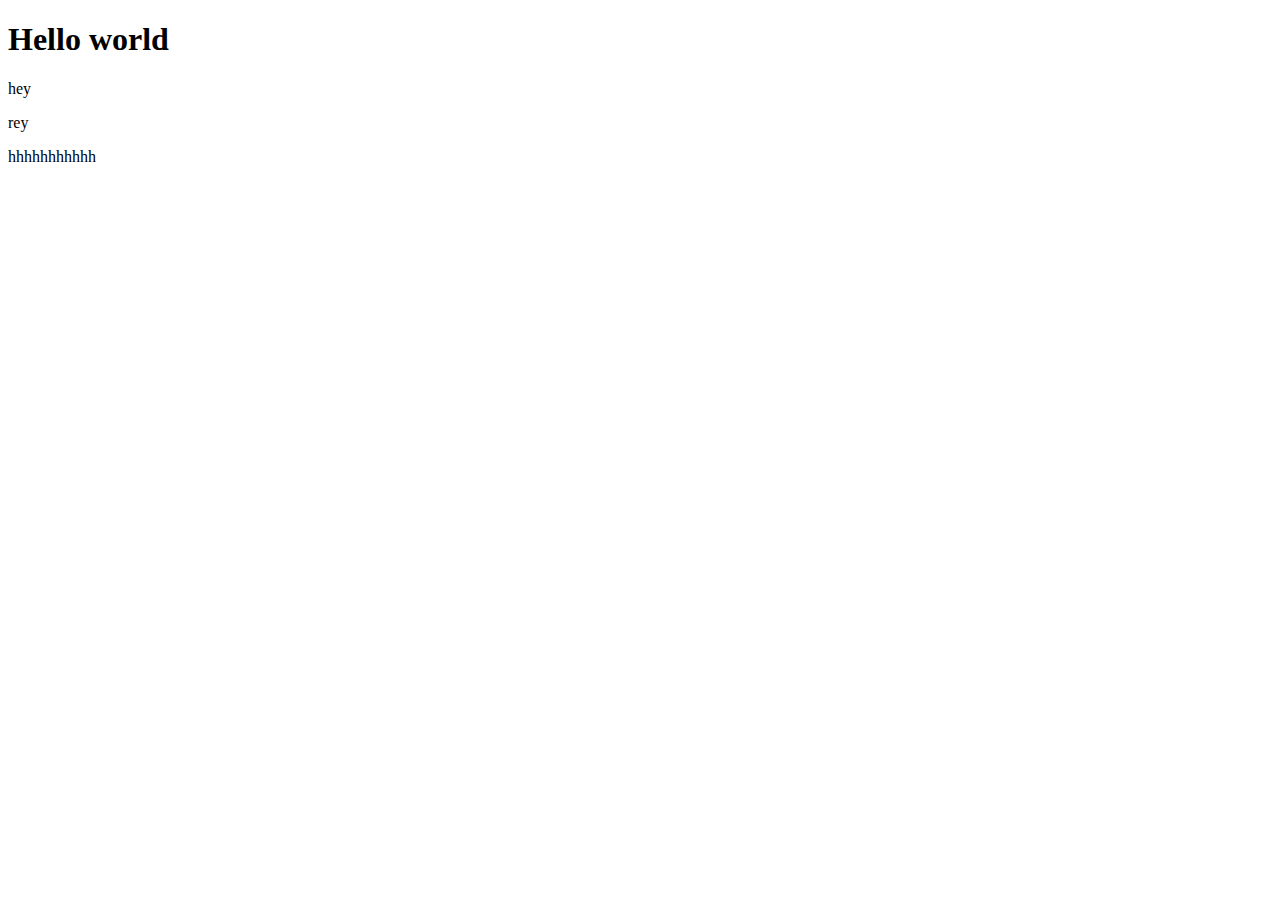
==== index.html @ 2d4bef49 "r" ====
<!DOCTYPE html>
<html lang="en">
<head>
    <meta charset="UTF-8">
    <meta name="viewport" content="width=device-width, initial-scale=1.0">
    <title>Document</title>
</head>
<body>
    <h1>Hello world</h1>
    <p>hey</p>
    <p>rey</p>
    <p>hhhhhhhhhhh</p>
</body>
</html>
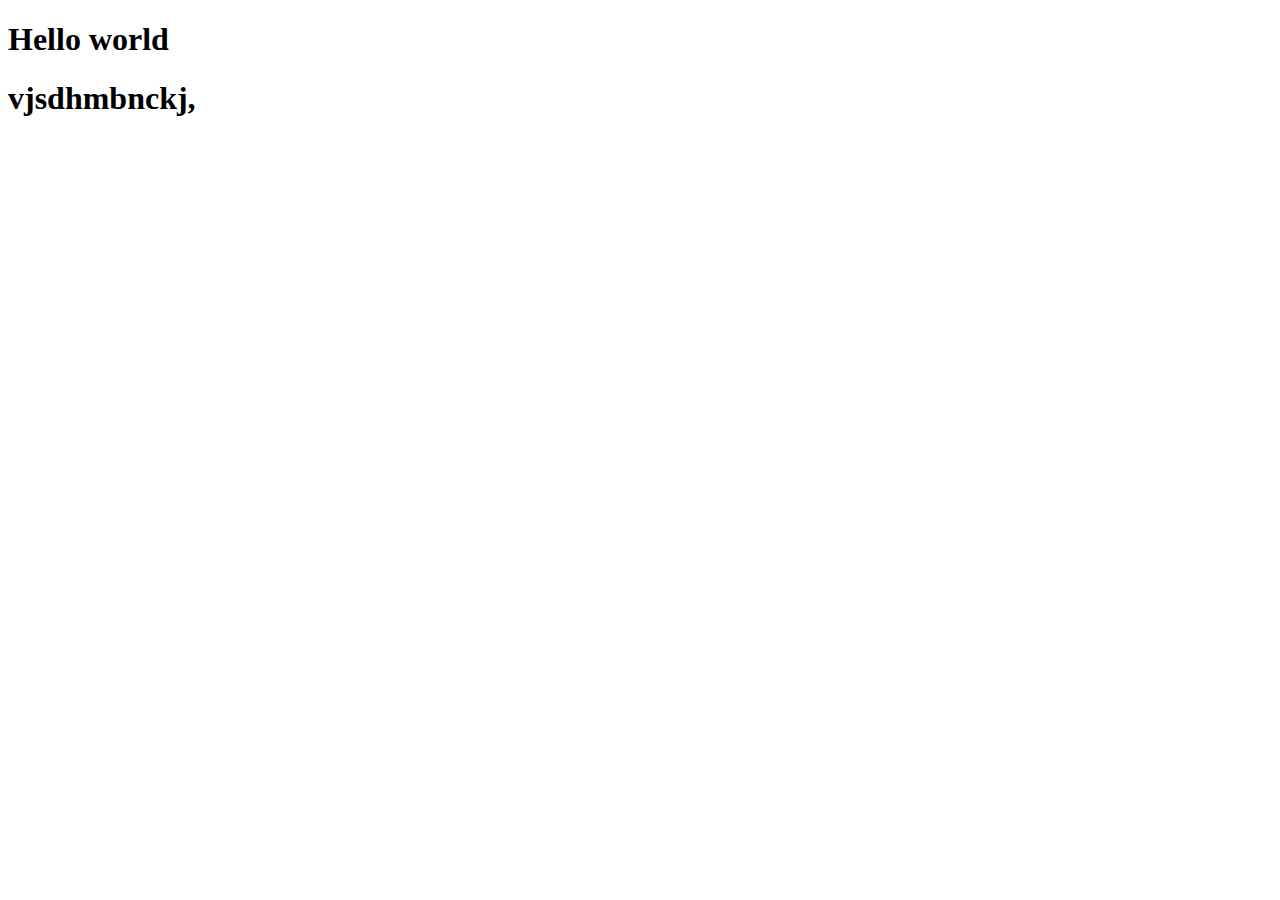
==== commit c40e847e: "git" ====
--- a/index.html
+++ b/index.html
@@ -7,8 +7,6 @@
 </head>
 <body>
     <h1>Hello world</h1>
-    <p>hey</p>
-    <p>rey</p>
-    <p>hhhhhhhhhhh</p>
+    <h1>vjsdhmbnckj,</h1>
 </body>
 </html>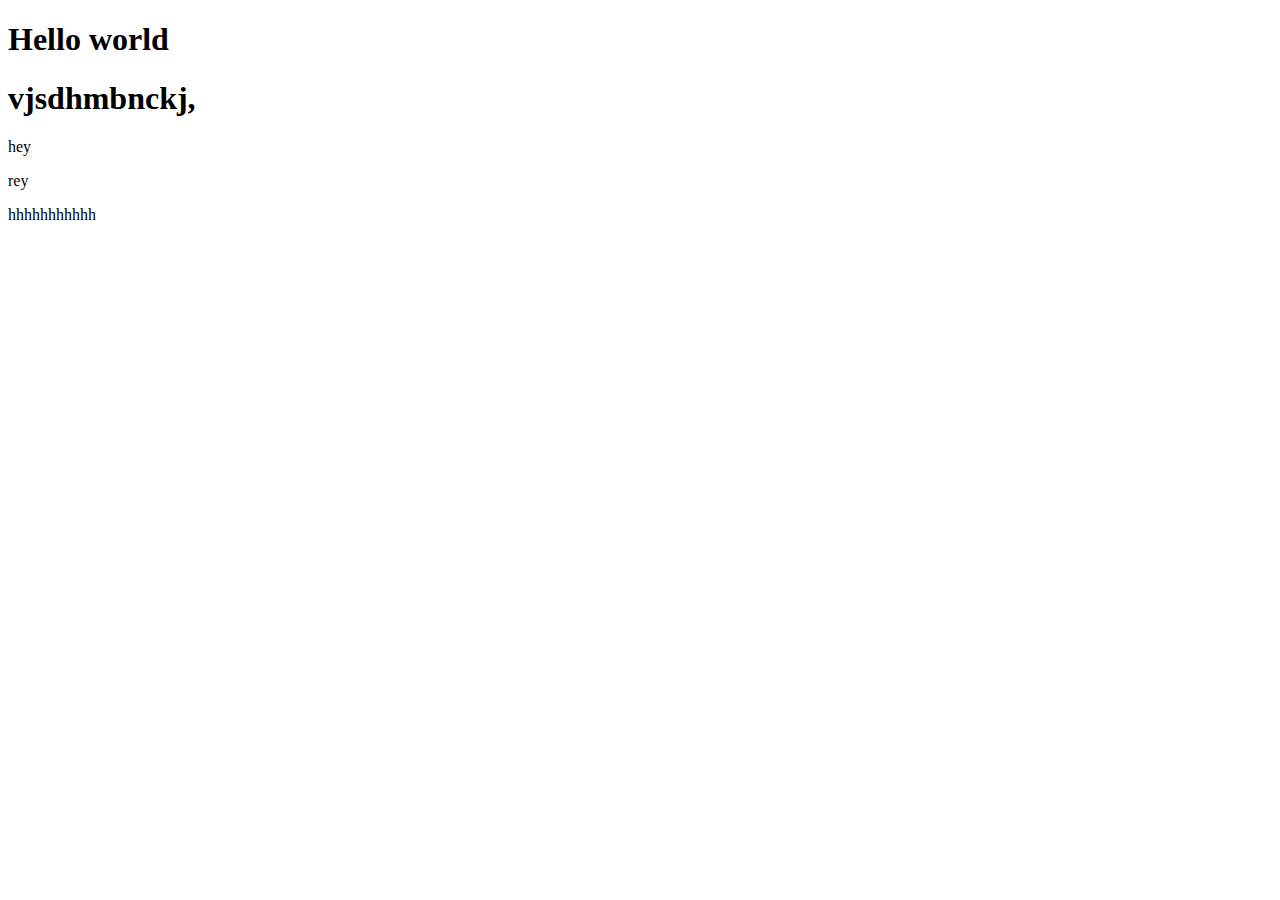
==== commit 5808a77e: "v" ====
--- a/index.html
+++ b/index.html
@@ -8,5 +8,8 @@
 <body>
     <h1>Hello world</h1>
     <h1>vjsdhmbnckj,</h1>
+    <p>hey</p>
+    <p>rey</p>
+    <p>hhhhhhhhhhh</p>
 </body>
 </html>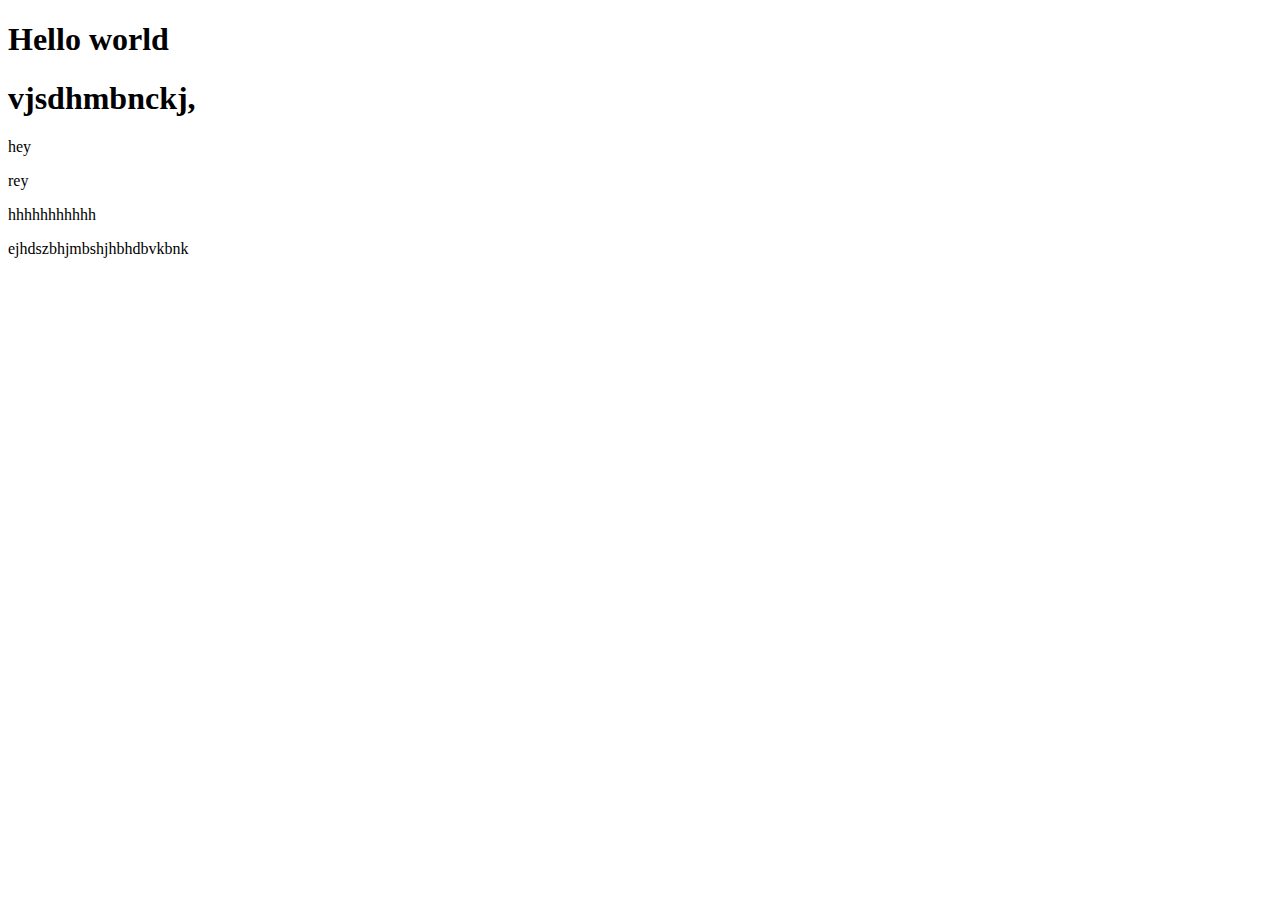
==== commit 6be3102d: "Update index.html" ====
--- a/index.html
+++ b/index.html
@@ -11,5 +11,7 @@
     <p>hey</p>
     <p>rey</p>
     <p>hhhhhhhhhhh</p>
+<p>ejhdszbhjmbshjhbhdbvkbnk</p>
+
 </body>
-</html>+</html>
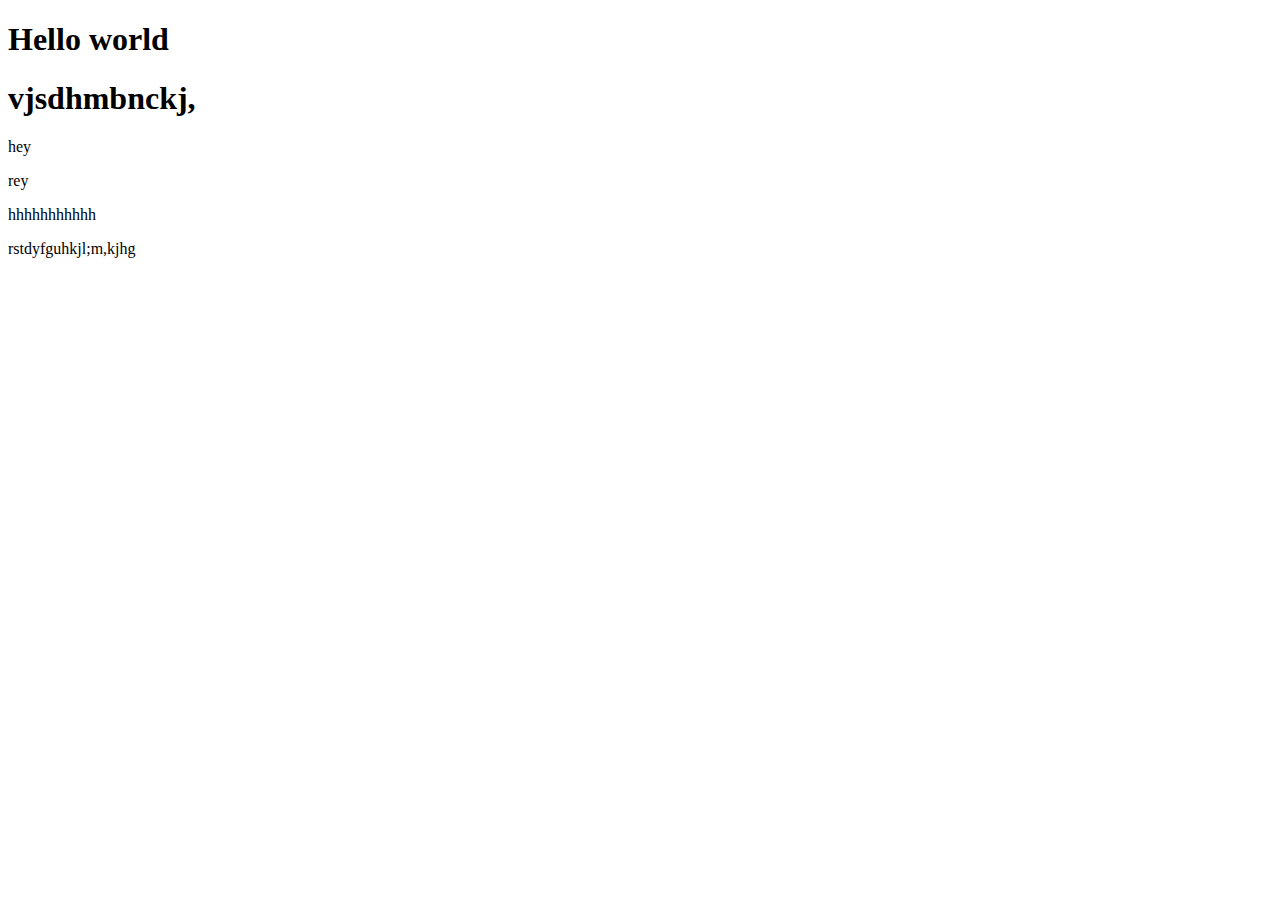
==== commit fe8c3a60: "Update index.html" ====
--- a/index.html
+++ b/index.html
@@ -11,7 +11,6 @@
     <p>hey</p>
     <p>rey</p>
     <p>hhhhhhhhhhh</p>
-<p>ejhdszbhjmbshjhbhdbvkbnk</p>
-
+    <h>rstdyfguhkjl;m,kjhg</h>
 </body>
 </html>
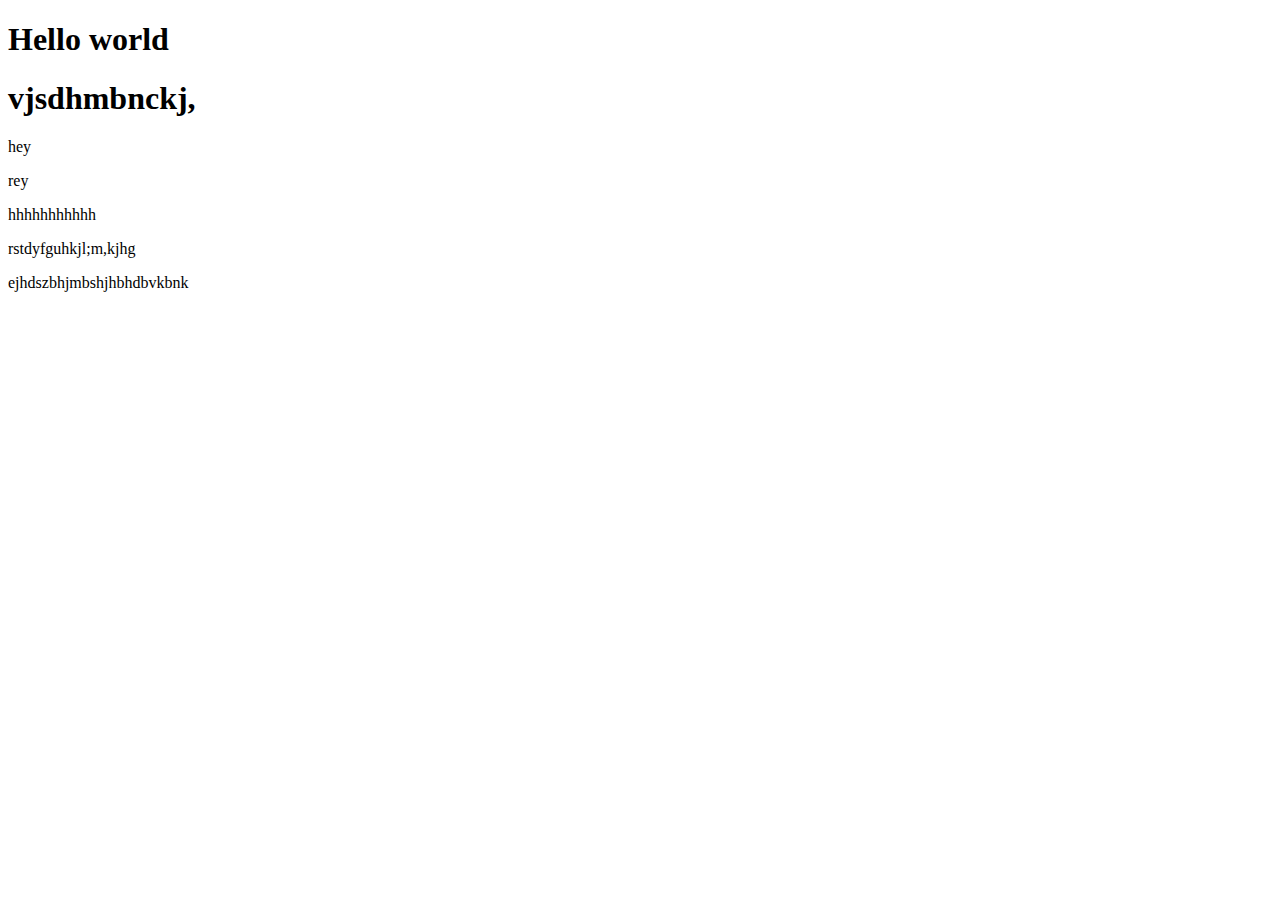
==== commit d0bcf89d: "Merge branch 'master' into master" ====
--- a/index.html
+++ b/index.html
@@ -12,5 +12,7 @@
     <p>rey</p>
     <p>hhhhhhhhhhh</p>
     <h>rstdyfguhkjl;m,kjhg</h>
+<p>ejhdszbhjmbshjhbhdbvkbnk</p>
+
 </body>
 </html>
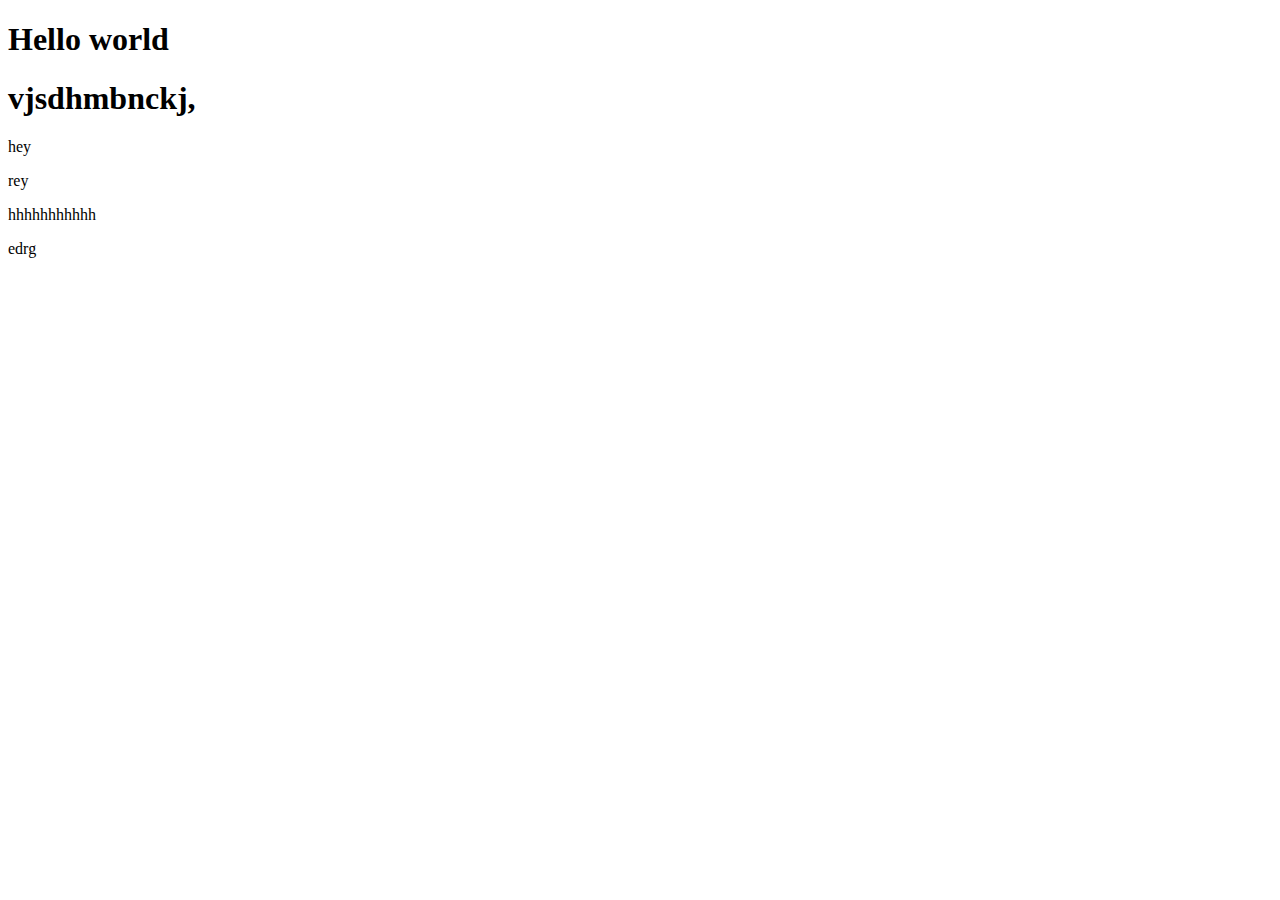
==== commit 4065f779: "rnwn" ====
--- a/index.html
+++ b/index.html
@@ -11,8 +11,6 @@
     <p>hey</p>
     <p>rey</p>
     <p>hhhhhhhhhhh</p>
-    <h>rstdyfguhkjl;m,kjhg</h>
-<p>ejhdszbhjmbshjhbhdbvkbnk</p>
-
+    <p>edrg</p>
 </body>
-</html>
+</html>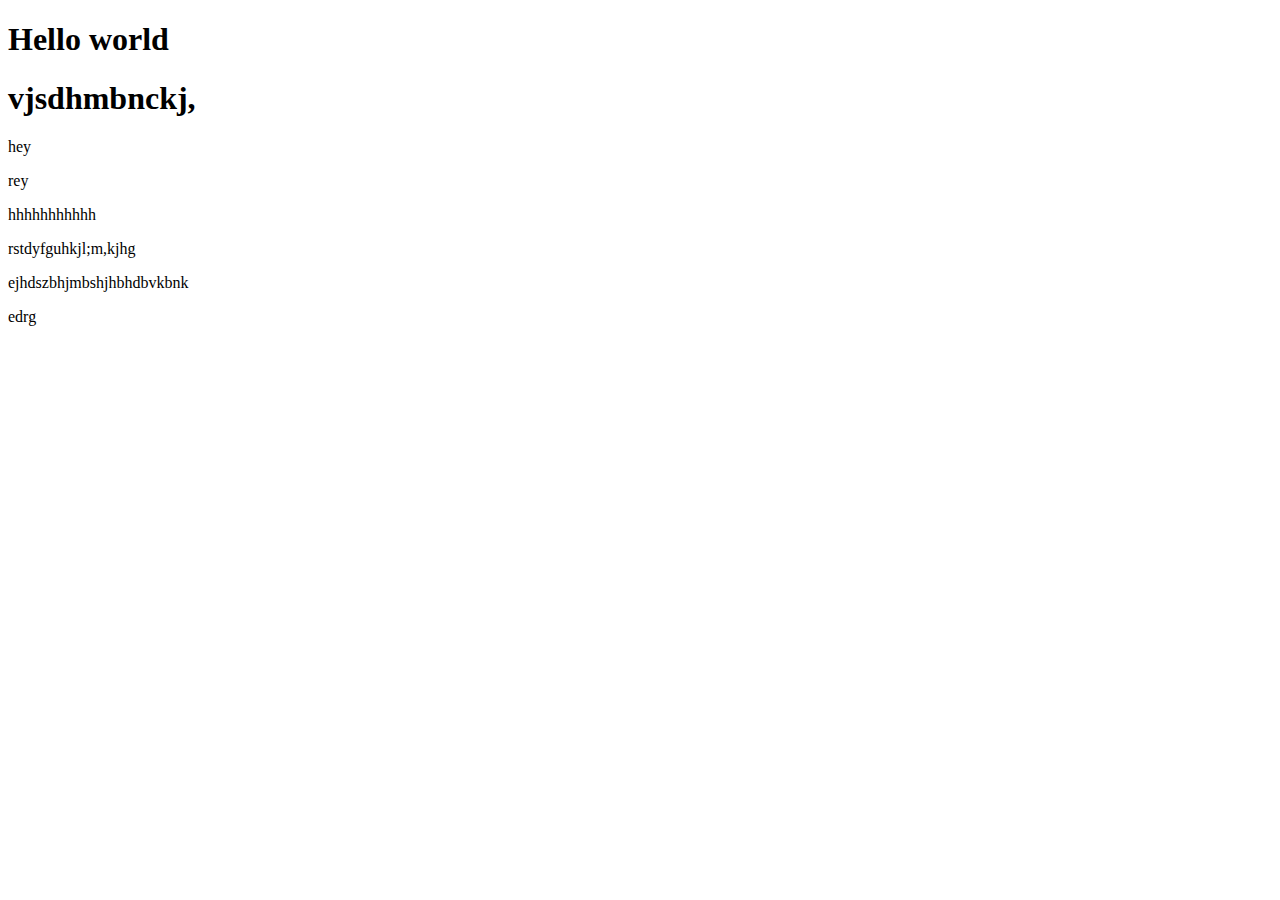
==== commit 7bf02411: "df" ====
--- a/index.html
+++ b/index.html
@@ -11,6 +11,9 @@
     <p>hey</p>
     <p>rey</p>
     <p>hhhhhhhhhhh</p>
+    <h>rstdyfguhkjl;m,kjhg</h>
+<p>ejhdszbhjmbshjhbhdbvkbnk</p>
+
     <p>edrg</p>
 </body>
-</html>+</html>
